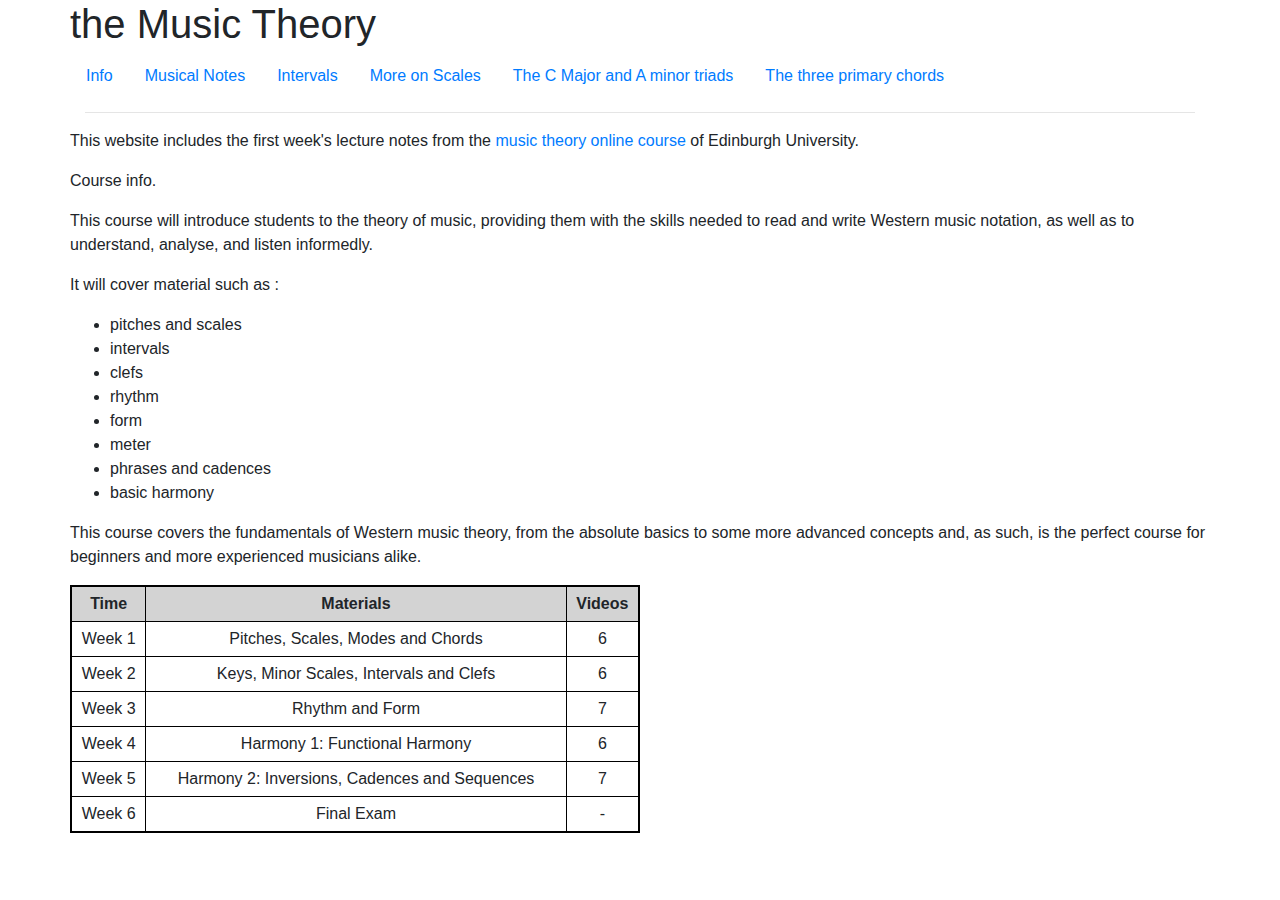
==== index.html @ 25586c68 "the basic web HTML, CSS and image files that was developed perviously" ====
<!DOCTYPE html>
<html>
    <head>
        <title>Music Theory</title>
        <link rel="stylesheet" href="bootstrap-4.4.1-dist/css/bootstrap.min.css">
        <link rel="stylesheet" href="style.css">
        <style>
            table {
                border: 2px solid black;
                border-collapse: collapse;
                width: 50%;
            }

            th, td {
                border: 1px solid black;
                padding: 5px;
                text-align: center;
            }

            th {
                background-color: lightgray;
            }
        </style>        
    </head>
    <body>
        <div class="container">
            <div class="row">
                <div><h1>the Music Theory</h1></div>
                <nav class="nav">
                    <a class="nav-link" href="index.html">Info</a>
                    <a class="nav-link" href="musicalNotes.html">Musical Notes</a>
                    <a class="nav-link" href="intervals.html">Intervals</a>
                    <a class="nav-link" href="moreOnScales.html">More on Scales</a>
                    <a class="nav-link" href="CmajorAminorTriads.html">The C Major and A minor triads</a>
                    <a class="nav-link" href="threePrimaryChords.html">The three primary chords</a>
                </nav>
            </div>
            <hr>
            <div class="row">
                <div>
                    <p>This website includes the first week's lecture notes from the <a href="https://www.coursera.org/learn/edinburgh-music-theory">music theory online course</a> of Edinburgh University.</p>
                    <p>Course info.</p>
                    <p>This course will introduce students to the theory of music, providing them with the skills needed to read and write Western music notation, as well as to understand, analyse, and listen informedly.</p>
                    <p>It will cover material such as :</p>
                    <ul>
                        <li>pitches and scales</li>
                        <li>intervals</li>
                        <li>clefs</li>
                        <li>rhythm</li>
                        <li>form</li>
                        <li>meter</li>
                        <li>phrases and cadences</li>
                        <li>basic harmony</li>
                    </ul>                    
                    <p>This course covers the fundamentals of Western music theory, from the absolute basics to some more advanced concepts and, as such, is the perfect course for beginners and more experienced musicians alike.</p>
                    <table>
                        <tr>
                            <th>Time</th>
                            <th>Materials</th>
                            <th>Videos</th>
                        </tr>
                        <tr>
                            <td>Week 1</td>
                            <td>Pitches, Scales, Modes and Chords</td>
                            <td>6</td>
                        </tr>
                        <tr>
                            <td>Week 2</td>
                            <td>Keys, Minor Scales, Intervals and Clefs</td>
                            <td>6</td>
                        </tr>
                        <tr>
                            <td>Week 3</td>
                            <td>Rhythm and Form</td>
                            <td>7</td>
                        </tr>
                        <tr>
                            <td>Week 4</td>
                            <td>Harmony 1: Functional Harmony</td>
                            <td>6</td>
                        </tr>
                        <tr>
                            <td>Week 5</td>
                            <td>Harmony 2: Inversions, Cadences and Sequences</td>
                            <td>7</td>
                        </tr>
                        <tr>
                            <td>Week 6</td>
                            <td>Final Exam</td>
                            <td>-</td>
                        </tr>
                    </table>
                </div>
            </div>
        </div>
    </body>
</html>
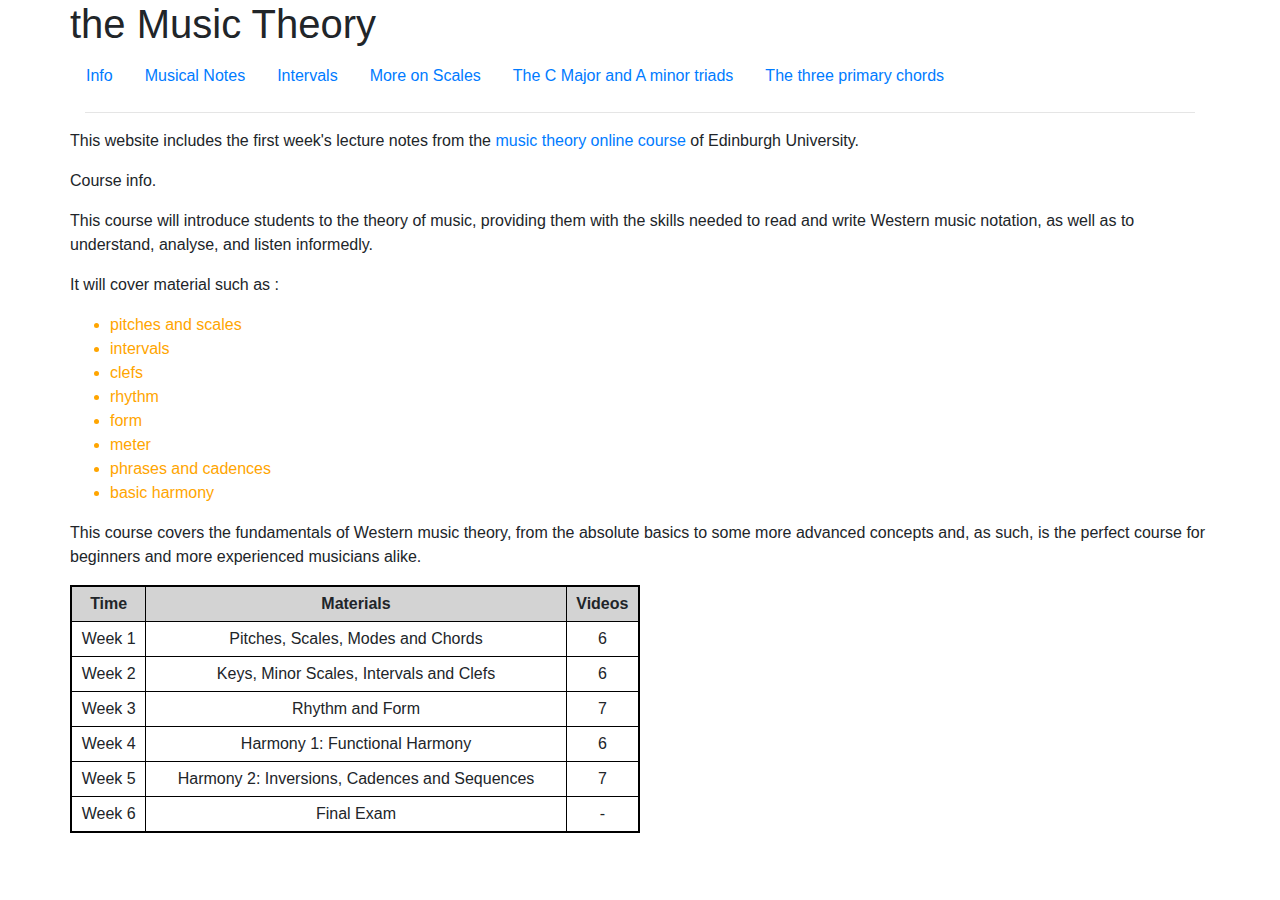
==== commit 870aa7c6: "change the list font color" ====
--- a/index.html
+++ b/index.html
@@ -4,23 +4,6 @@
         <title>Music Theory</title>
         <link rel="stylesheet" href="bootstrap-4.4.1-dist/css/bootstrap.min.css">
         <link rel="stylesheet" href="style.css">
-        <style>
-            table {
-                border: 2px solid black;
-                border-collapse: collapse;
-                width: 50%;
-            }
-
-            th, td {
-                border: 1px solid black;
-                padding: 5px;
-                text-align: center;
-            }
-
-            th {
-                background-color: lightgray;
-            }
-        </style>        
     </head>
     <body>
         <div class="container">
@@ -53,7 +36,7 @@
                         <li>basic harmony</li>
                     </ul>                    
                     <p>This course covers the fundamentals of Western music theory, from the absolute basics to some more advanced concepts and, as such, is the perfect course for beginners and more experienced musicians alike.</p>
-                    <table>
+                    <table id="schedule-table">
                         <tr>
                             <th>Time</th>
                             <th>Materials</th>
--- a/style.css
+++ b/style.css
@@ -0,0 +1,35 @@
+@media (min-width: 1000px) {
+body {
+    background-color: auto;
+}
+}
+@media (max-width: 1000px) {
+body {
+    background-color: rgba(188, 245, 255, 0.836);
+}
+}
+
+table {
+    border: 2px solid black;
+    border-collapse: collapse;
+    width: 50%;
+}
+
+th, td {
+    border: 1px solid black;
+    padding: 5px;
+    text-align: center;
+}
+
+th {
+    background-color: lightgray;
+}
+
+img {
+    width: auto;
+    /* align center not realized */
+}
+
+ul li {
+    color: orange;
+}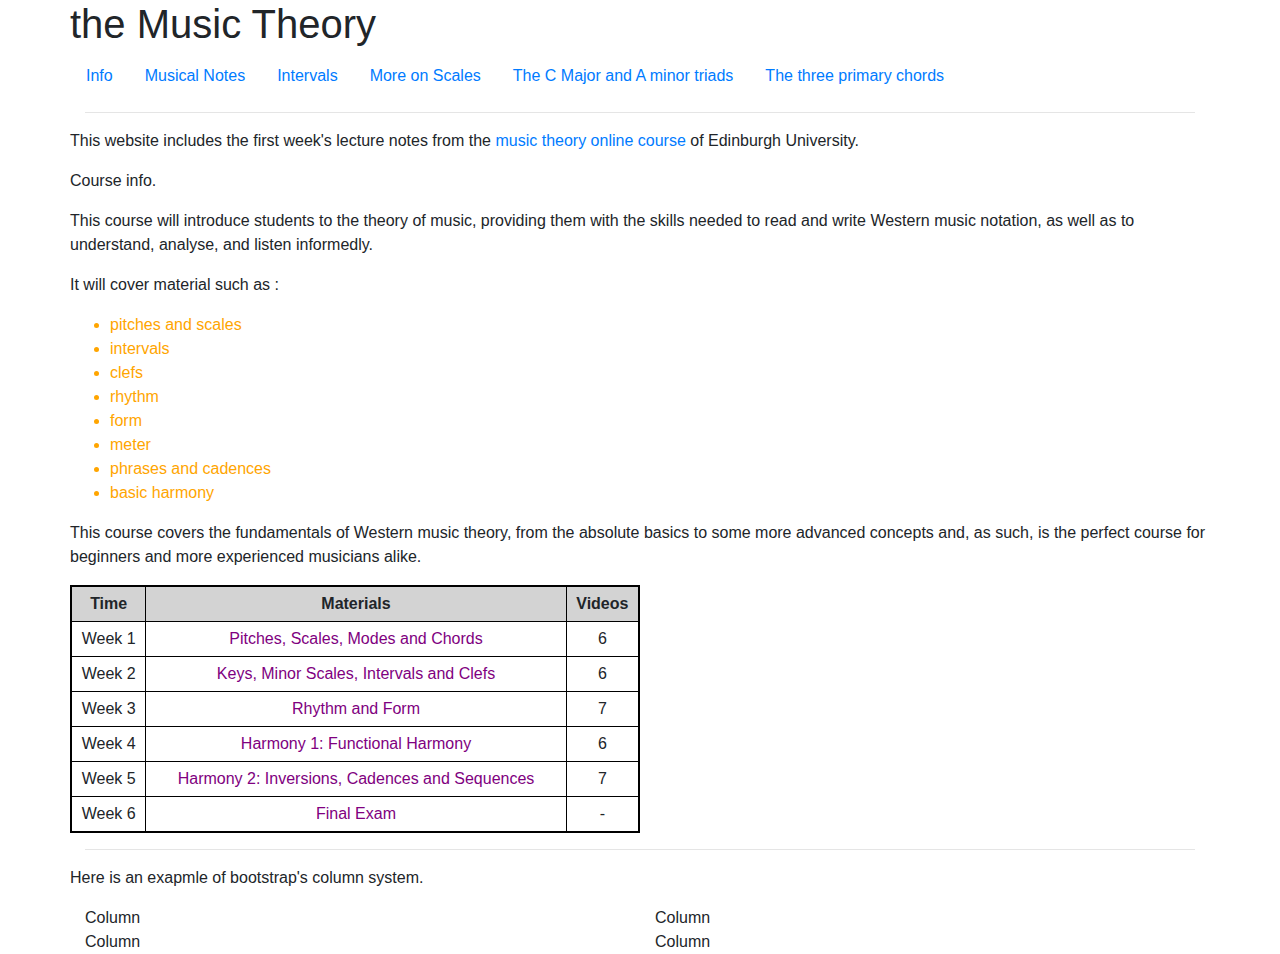
==== commit 0a9ccfb2: "add bootstrap column example, add schedule-materials class, add the additional scss file" ====
--- a/index.html
+++ b/index.html
@@ -8,7 +8,7 @@
     <body>
         <div class="container">
             <div class="row">
-                <div><h1>the Music Theory</h1></div>
+                <div><h1 id="title">the Music Theory</h1></div>
                 <nav class="nav">
                     <a class="nav-link" href="index.html">Info</a>
                     <a class="nav-link" href="musicalNotes.html">Musical Notes</a>
@@ -25,7 +25,7 @@
                     <p>Course info.</p>
                     <p>This course will introduce students to the theory of music, providing them with the skills needed to read and write Western music notation, as well as to understand, analyse, and listen informedly.</p>
                     <p>It will cover material such as :</p>
-                    <ul>
+                    <ul id="material-list">
                         <li>pitches and scales</li>
                         <li>intervals</li>
                         <li>clefs</li>
@@ -44,37 +44,49 @@
                         </tr>
                         <tr>
                             <td>Week 1</td>
-                            <td>Pitches, Scales, Modes and Chords</td>
+                            <td class="schedule-materials">Pitches, Scales, Modes and Chords</td>
                             <td>6</td>
                         </tr>
                         <tr>
                             <td>Week 2</td>
-                            <td>Keys, Minor Scales, Intervals and Clefs</td>
+                            <td class="schedule-materials">Keys, Minor Scales, Intervals and Clefs</td>
                             <td>6</td>
                         </tr>
                         <tr>
                             <td>Week 3</td>
-                            <td>Rhythm and Form</td>
+                            <td class="schedule-materials">Rhythm and Form</td>
                             <td>7</td>
                         </tr>
                         <tr>
                             <td>Week 4</td>
-                            <td>Harmony 1: Functional Harmony</td>
+                            <td class="schedule-materials">Harmony 1: Functional Harmony</td>
                             <td>6</td>
                         </tr>
                         <tr>
                             <td>Week 5</td>
-                            <td>Harmony 2: Inversions, Cadences and Sequences</td>
+                            <td class="schedule-materials">Harmony 2: Inversions, Cadences and Sequences</td>
                             <td>7</td>
                         </tr>
                         <tr>
                             <td>Week 6</td>
-                            <td>Final Exam</td>
+                            <td class="schedule-materials">Final Exam</td>
                             <td>-</td>
                         </tr>
                     </table>
                 </div>
             </div>
+            <hr>
+            <div class="row">
+                <div>
+                    <p>Here is an exapmle of bootstrap's column system.</p>
+                </div>
+                <div class="w-100"></div>
+                <div class="col">Column</div>
+                <div class="col">Column</div>
+                <div class="w-100"></div>
+                <div class="col">Column</div>
+                <div class="col">Column</div>
+            </div>
         </div>
     </body>
 </html>--- a/style.css
+++ b/style.css
@@ -26,10 +26,15 @@
 }
 
 img {
-    width: auto;
-    /* align center not realized */
+    display: block;
+    height: auto;
+    max-width: 100%;
 }
 
-ul li {
+#material-list li {
     color: orange;
+}
+
+.schedule-materials {
+    color: purple;
 }